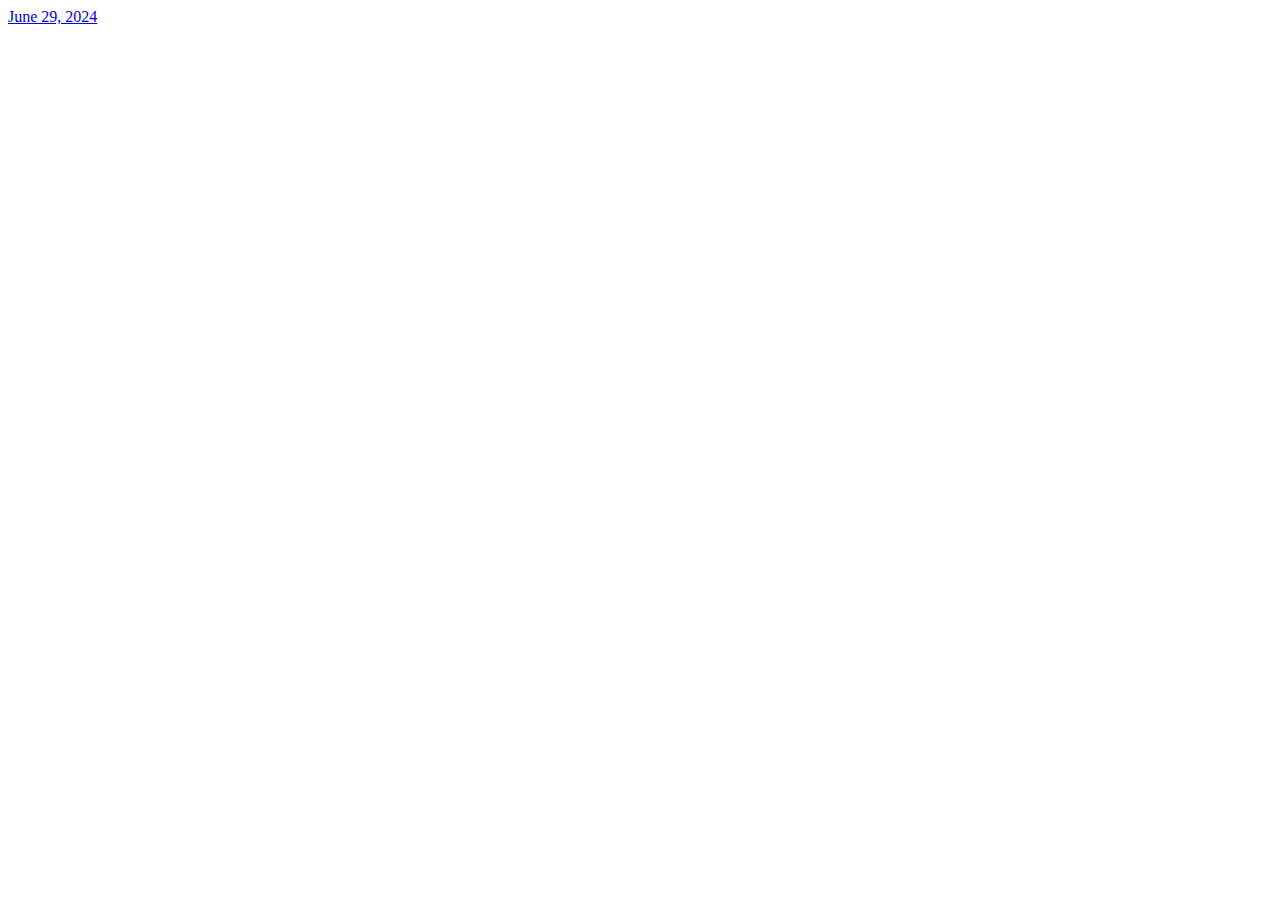
==== html_basic/tweets.html @ 645fdd39 "added html file" ====
<!DOCTYPE html>
<html lang="en">
<head>
  <meta charset="UTF-8">
  <meta name="viewport" content="width=device-width, initial-scale=1.0">
  <title>Document</title>
</head>
<body>
  <a href="https://twitter.com/Cristiano/status/1806697401106813066">June 29, 2024</a>
</body>
</html>
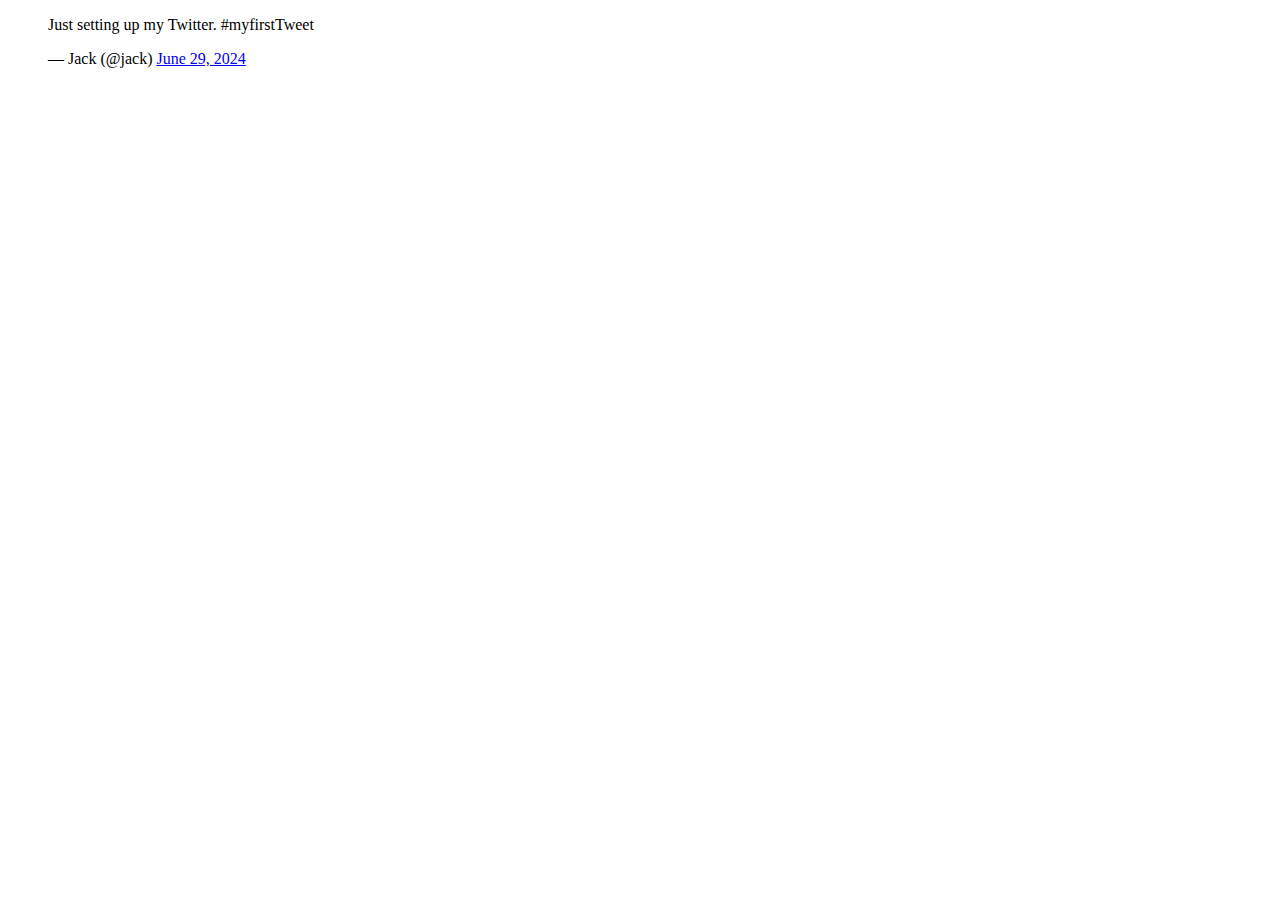
==== commit 136a359c: "added blockquote" ====
--- a/html_basic/tweets.html
+++ b/html_basic/tweets.html
@@ -6,6 +6,9 @@
   <title>Document</title>
 </head>
 <body>
-  <a href="https://twitter.com/Cristiano/status/1806697401106813066">June 29, 2024</a>
+  <blockquote class="twitter-tweet">
+    <p lang="en" dir="ltr">Just setting up my Twitter. #myfirstTweet</p>&mdash; Jack (@jack) 
+    <a href="https://twitter.com/Cristiano/status/1806697401106813066">June 29, 2024</a>
+</blockquote> 
 </body>
 </html>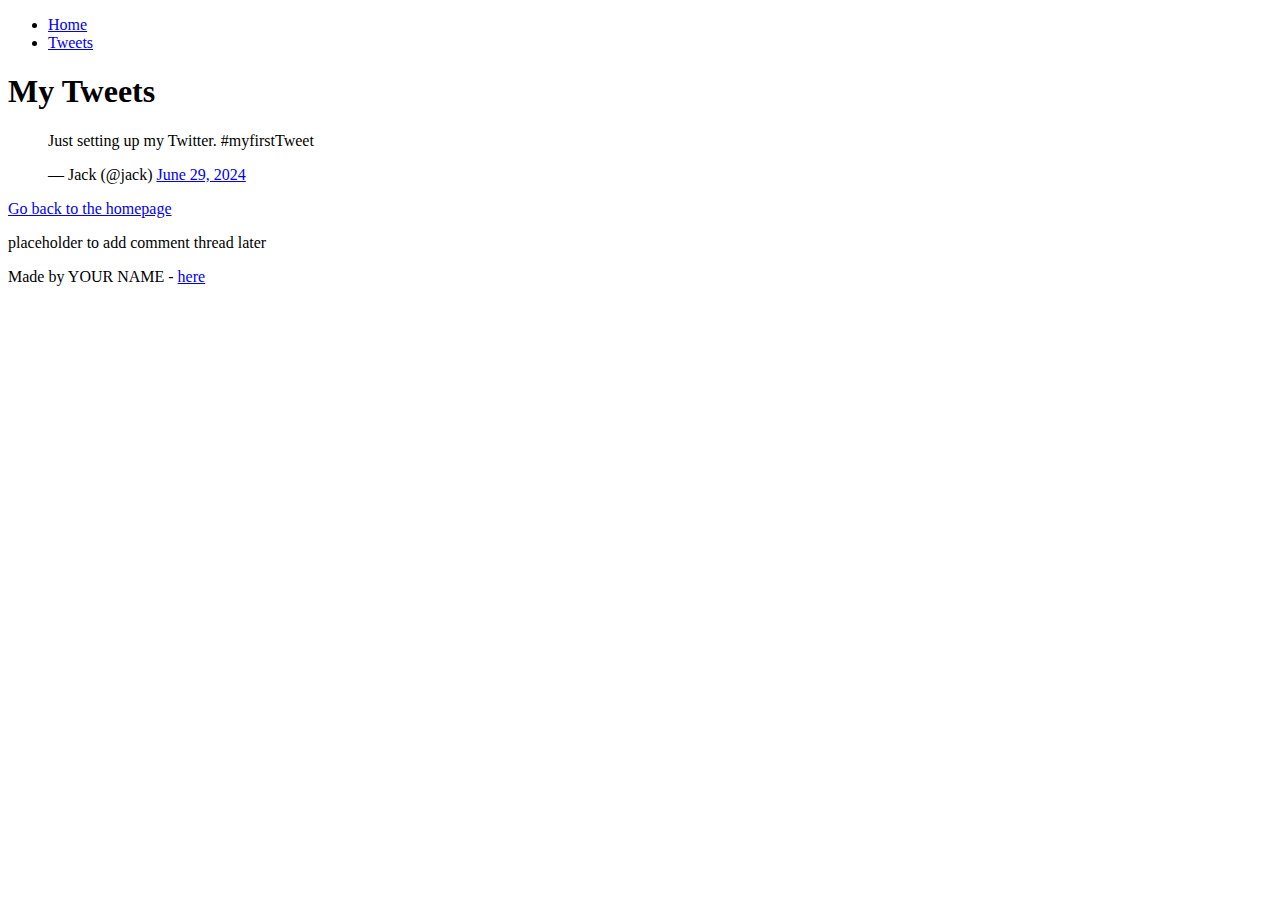
==== commit b4eea1d2: "improving my pages" ====
--- a/html_basic/tweets.html
+++ b/html_basic/tweets.html
@@ -6,9 +6,30 @@
   <title>Document</title>
 </head>
 <body>
+  <header>
+    <ul>
+        <li><a href="index.html">Home</a></li>
+        <li><a href="tweets.html">Tweets</a></li>
+    </ul>
+</header>
+<main>
+    <article>
+        <h1>My Tweets</h1>
   <blockquote class="twitter-tweet">
     <p lang="en" dir="ltr">Just setting up my Twitter. #myfirstTweet</p>&mdash; Jack (@jack) 
     <a href="https://twitter.com/Cristiano/status/1806697401106813066">June 29, 2024</a>
 </blockquote> 
+<script async src="https://platform.twitter.com/widgets.js" charset="utf-8"></script>
+
+<!-- Link back to index.html -->
+<p><a href="index.html">Go back to the homepage</a></p>
+  </article>
+  <aside>
+    <p>placeholder to add comment thread later</p>
+  </aside>
+ </main>
+<footer>
+    <p>Made by YOUR NAME - <a href="https://example.com" target="_blank">here</a></p>
+</footer>
 </body>
 </html>